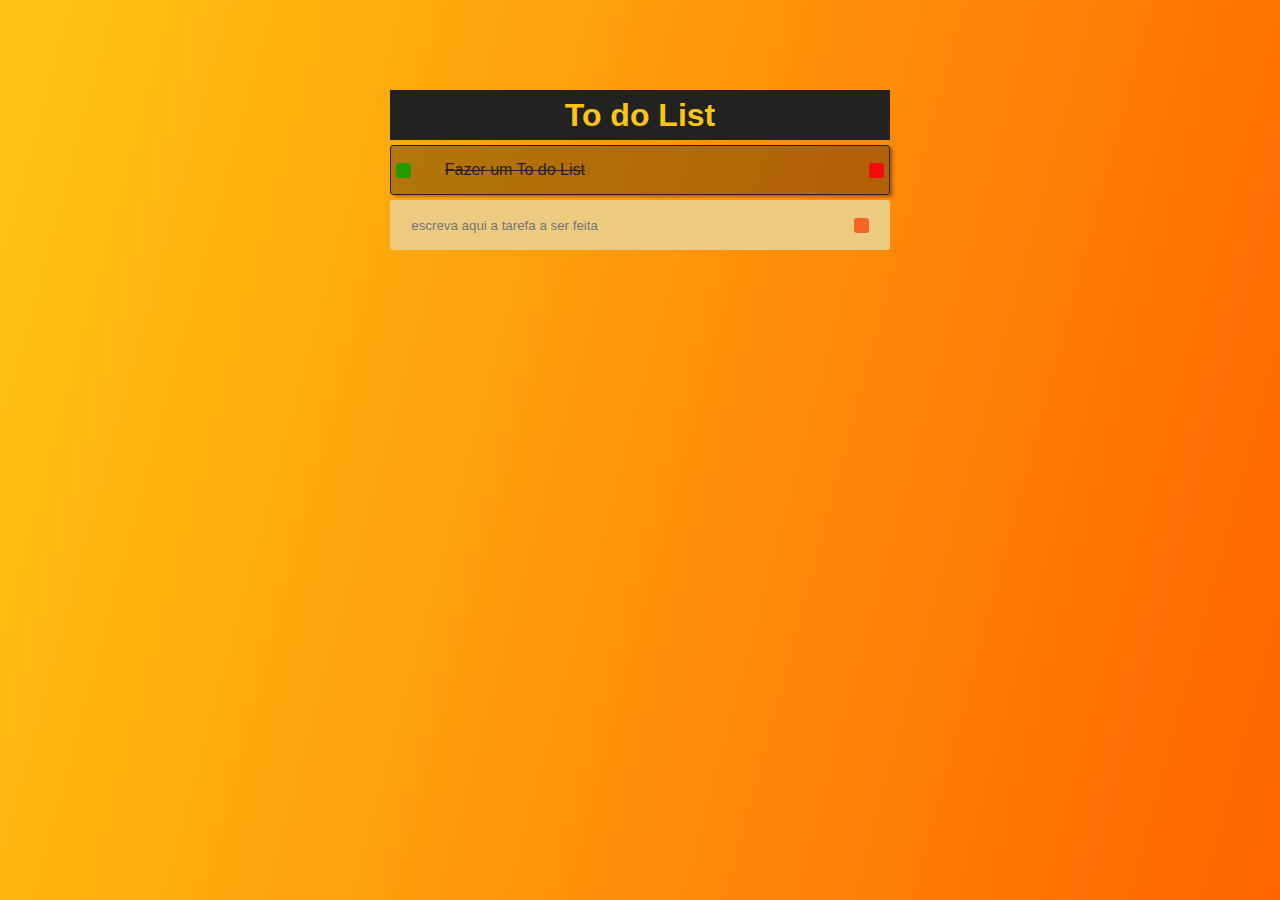
==== Projeto 1 - To do List/index.html @ 89909350 "primeiro commit adicionando todos os projetos ao repositotio" ====
<!DOCTYPE html>
<html lang="en">

<head>
    <meta charset="UTF-8">
    <meta name="viewport" content="width=device-width, initial-scale=1.0">
    <title>To do List</title>
    <link rel="stylesheet" href="styles.css">
</head>

<body onkeydown="enviar()">
    <div class="models">
        <div class="lista-item">
            <button class="btn-check" onclick="feito()"><i class="bx bx-check"></i></button>
            <div class="lista-item--content">Isso é um exemplo</div>
            <button class="btn-remove" onclick="remover()"><i class="bx bx-trash"></i></button>
        </div>
    </div>

    <main>
        <span class="title">
            <h1>To do List</h1>
        </span>
        <div class="lista-area">
            <ul>

                <li>
                    <div class="lista-item active">
                        <button class="btn-check active"><i class="bx bx-check"></i></button>
                        <div class="lista-item--content">Fazer um To do List</div>
                        <button class="btn-remove" onclick="remover()"><i class="bx bx-trash"></i></button>
                    </div>
                </li>
            </ul>
        </div>
        <div class="tarefa-area">
            <input type="text" id="tarefa" placeholder="escreva aqui a tarefa a ser feita">
            <button class="btn-add" onclick="adicionar()"><i class="bx bx-plus"></i></button>
        </div>
    </main>

    <script src="script.js"></script>
</body>

</html>
---- Projeto 1 - To do List/styles.css ----
* {
    margin: 0;
    padding: 0;
    box-sizing: border-box;
    font-family: sans-serif;
}

body {
    display: flex;
    justify-content: center;
    align-items: center;
    background: linear-gradient(105deg, #FFC514, #FF6400);
    width: 100vw;
    height: 100vh;
}

main {
    width: 90%;
    height: 80%;
    display: flex;
    flex-direction: column;
    justify-content: start;
    align-items: center;
}

button{
    width: 15px;
    height: 15px;
    border-radius: 2px;
}

.title {
    width: 100%;
    max-width: 500px;
    display: flex;
    justify-content: center;
    align-items: center;
    height: 50px;
    color: #FFC514;
    background-color: #222;
}

.lista-area {
    display: flex;
    justify-content: center;
    align-items: center;
    width: 100%;
}

.lista-item {
    display: flex;
    justify-content: space-between;
    align-items: center;
    width: 100%;
    height: 50px;
    color: #222;
    border: 1px solid #222;
    padding: 5px;
    margin: 5px 0px;
    border-radius: 3px;
    box-shadow: 3px 2px 3px rgba(0, 0, 0, 0.3);
    cursor: pointer;
}

.lista-item.active {
    text-decoration: line-through;
    background-color: rgba(0, 0, 0, 0.3);
}

.lista-item:hover {
    color: #FFC514;
    background-color: #222;
}

.lista-item--content {
    width: 80%;
}

.tarefa-area {
    width: 100%;
    max-width: 500px;
    height: 50px;
    display: flex;
    justify-content: space-around;
    align-items: center;
    background-color: #ECCB81;
    border-radius: 3px;
    font-size: 15px;
    font-weight: bold;
}

.tarefa-area input {
    width: 80%;
    max-width: 500px;
    border: none;
    outline: none;
    background: transparent;
}

button {
    border: none;
    border-radius: 3px;
    padding: 3px;
}

.btn-add {
    background-color: #f56422;
    color: #FFF;
    font-weight: bold;
}

.btn-remove {
    background-color: #EF0E0E;
    color: #FFF;
}

.btn-check.active {
    background-color: #229A00;
    color: #FFF;
}

.models {
    display: none;
}

ul,
li {
    list-style-type: none;
    width: 100%;
    max-width: 500px;
}
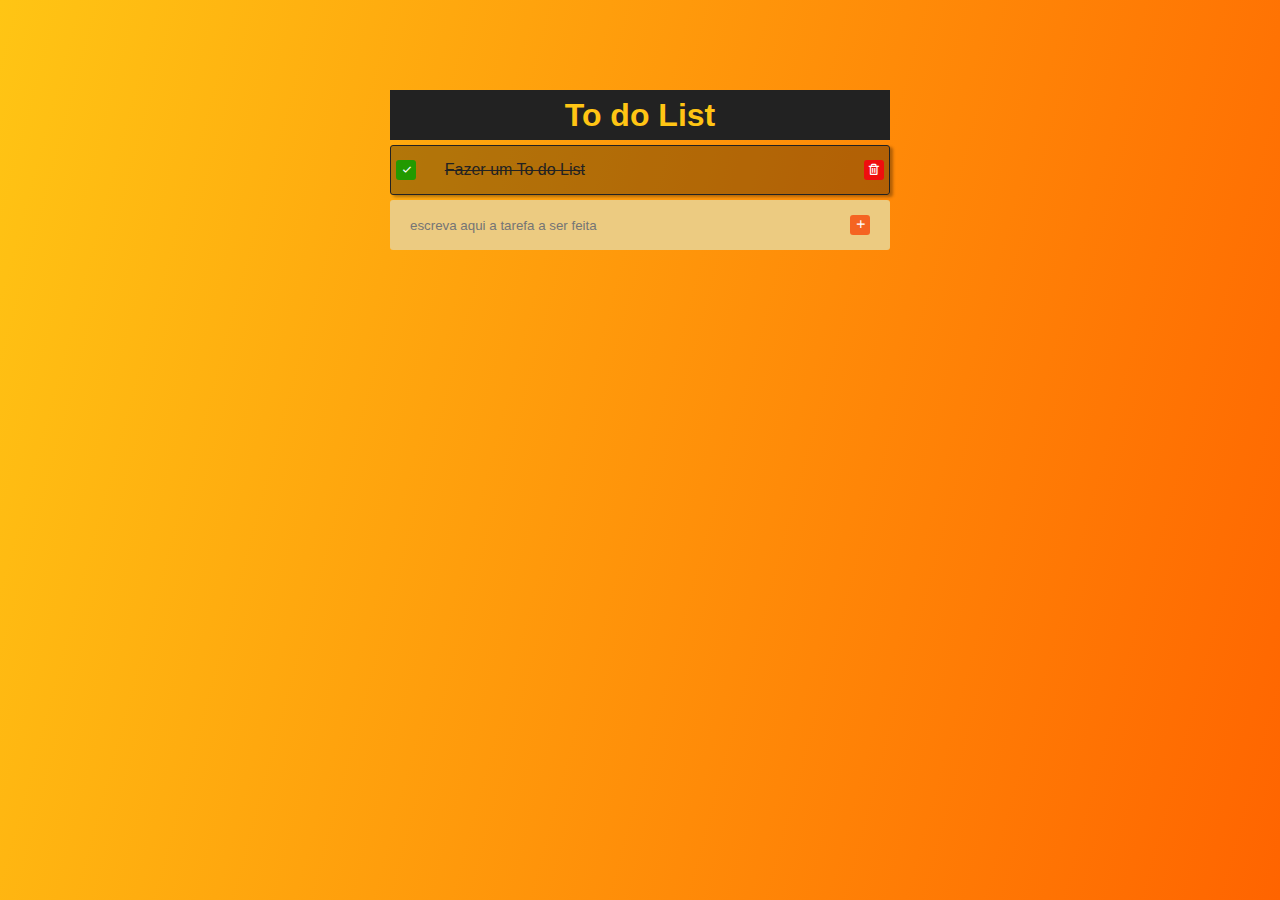
==== commit 95379a6d: "adicionando o conteudo da pagina de apresentação junto com todas as imagens" ====
--- a/Projeto 1 - To do List/index.html
+++ b/Projeto 1 - To do List/index.html
@@ -5,6 +5,7 @@
     <meta charset="UTF-8">
     <meta name="viewport" content="width=device-width, initial-scale=1.0">
     <title>To do List</title>
+    <link href='https://unpkg.com/boxicons@2.1.4/css/boxicons.min.css' rel='stylesheet'>
     <link rel="stylesheet" href="styles.css">
 </head>
 
--- a/Projeto 1 - To do List/styles.css
+++ b/Projeto 1 - To do List/styles.css
@@ -21,12 +21,6 @@
     flex-direction: column;
     justify-content: start;
     align-items: center;
-}
-
-button{
-    width: 15px;
-    height: 15px;
-    border-radius: 2px;
 }
 
 .title {
@@ -101,6 +95,8 @@
     border: none;
     border-radius: 3px;
     padding: 3px;
+    width: 20px;
+    height: 20px;
 }
 
 .btn-add {
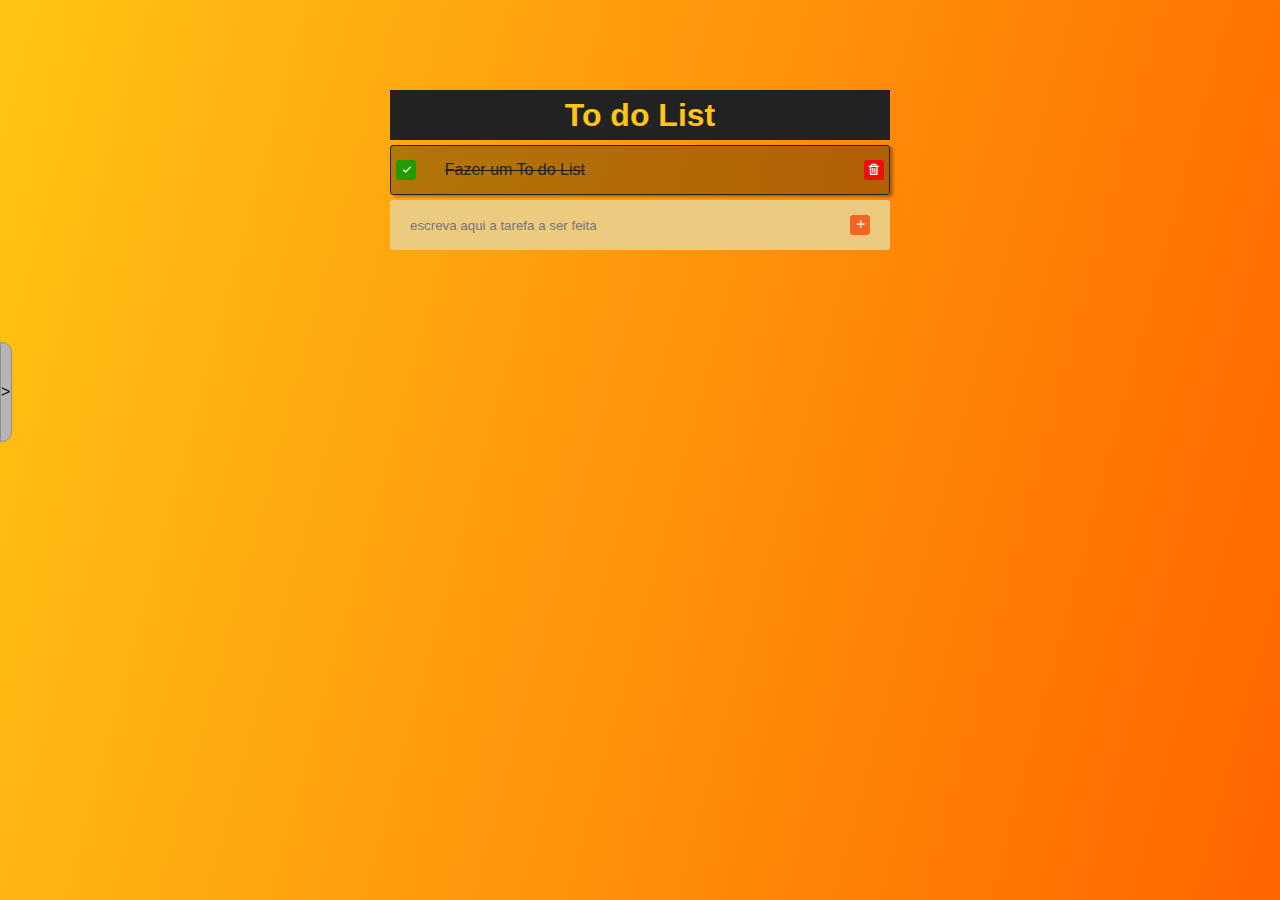
==== commit b8226fa9: "adicionando o menu lateral em todas as paginas e corrigindo o css delas" ====
--- a/Projeto 1 - To do List/index.html
+++ b/Projeto 1 - To do List/index.html
@@ -41,6 +41,7 @@
     </main>
 
     <script src="script.js"></script>
+    <script src="../assets/script/menu.js"></script>
 </body>
 
 </html>--- a/Projeto 1 - To do List/styles.css
+++ b/Projeto 1 - To do List/styles.css
@@ -1,3 +1,5 @@
+@import '../assets/css/menuLateral.css';
+
 * {
     margin: 0;
     padding: 0;
